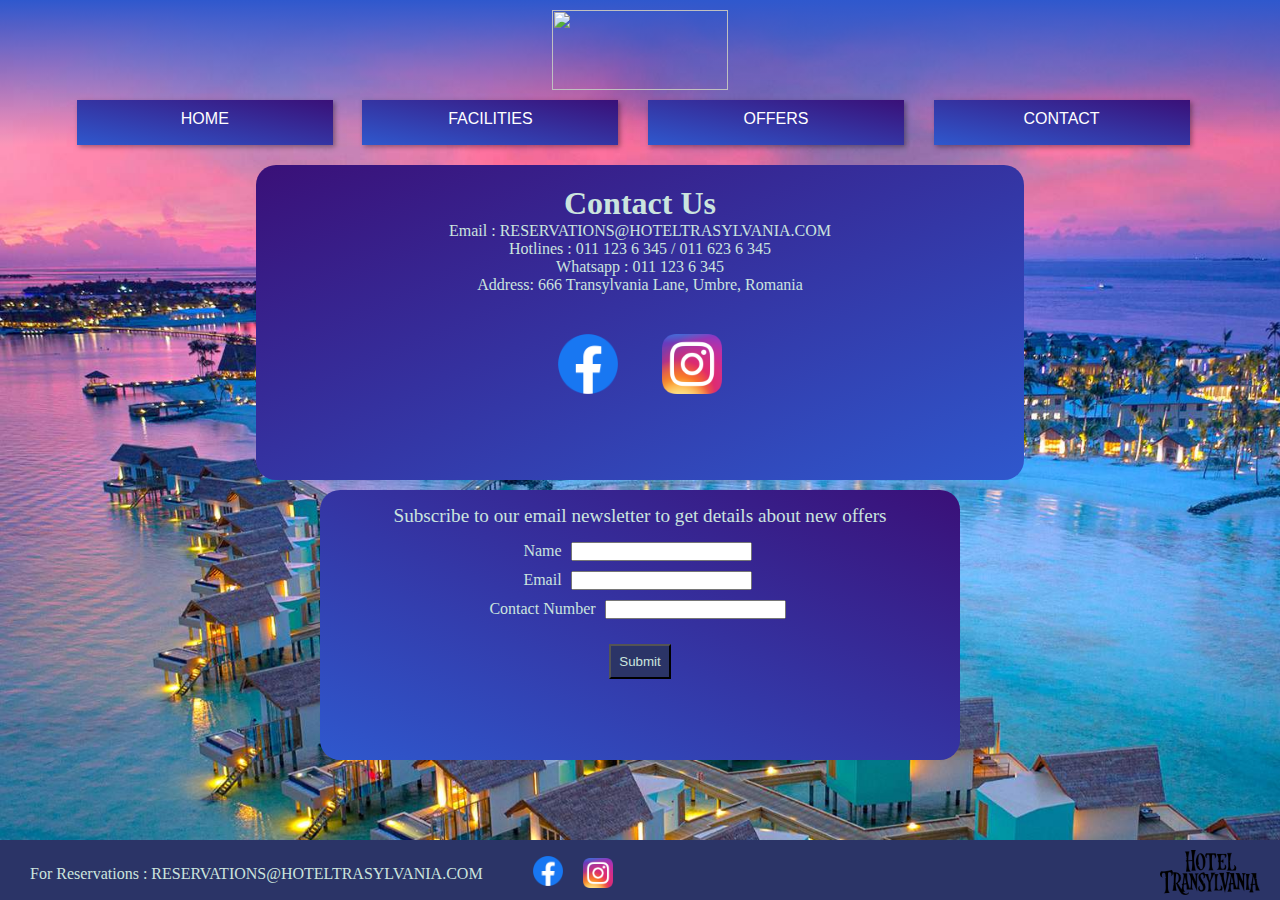
==== contact.html @ 0886ea04 "design Change" ====
<!DOCTYPE html>
<html lang="en">
<head>
    <meta charset="UTF-8">
    <meta http-equiv="X-UA-Compatible" content="IE=edge">
    <meta name="viewport" content="width=device-width, initial-scale=1.0">
    <title>Contact Us - Hotel Transylvania</title>
    <link rel="stylesheet" href="contactSS.css">
    <link rel="stylesheet" href="CommonSS.css">
</head>
<body>
    <div class="page">
        <div class="top">
        <div class="header">
            <img class="logo"src="https://upload.wikimedia.org/wikipedia/commons/thumb/c/ca/Hotel_Transylvania_logo.svg/1200px-Hotel_Transylvania_logo.svg.png" width="176px" height="80px">
        </div>
        <div class="navBar">
            <ul class="nav-ul">
                <li class="nav-li"><a href="index.html">HOME</a></li>
                <li class="nav-li"><a href="facility.html">FACILITIES</a></li>
                <li class="nav-li"><a href="offers.html">OFFERS</a></li>
                <li class="nav-li"><a href="contact.html">CONTACT</a></li>
            </ul>
        </div>
    </div>
        <div class="body">
            <div class="con">
                <h1>Contact Us</h1>
                    <ul>
                        <li>Email : RESERVATIONS@HOTELTRASYLVANIA.COM</li>
                        <li>Hotlines : 011 123 6 345 / 011 623 6 345 </li>
                        <li> Whatsapp : 011 123 6 345</li>
                        <li>Address: 666 Transylvania Lane, Umbre, Romania</li>
                    </ul>
            
            
            <div class="midsocial">
                <div class="fb-mid" onclick="window.open('https://www.facebook.com', 'mywindow');"></a></div>
                <div class="insta-mid" onclick="window.open('https://www.instagram.com', 'mywindow');"></div>
            </div>
        </div>

            <div class="form">
                <form>
                    <p class="contact-topic"> Subscribe to our email newsletter to get details about new offers</p>
                    <label>Name</label>
                    <input type="text">
                    <br>
                    <label>Email</label>
                    <input type="email">
                    <br>
                    <label>Contact Number </label>
                    <input type="number">
                    <br>
                    <button>Submit</button>
                    
                    
                </form>
            </div>

        </div>



        
       <!-- <img class="back" src="hotel1.jpg"> -->



        <div class="footer">
            <p> For Reservations : RESERVATIONS@HOTELTRASYLVANIA.COM</p>
            <div class="social">
                <div class="fb" onclick="window.open('https://www.facebook.com', 'mywindow');"></div>
                <div class="insta" onclick="window.open('https://www.instagram.com', 'mywindow');"></div>
            </div>
            <img src="logo.png" width="100px" height="45px">
        </div>
    </div>
</body>
</html>
---- contactSS.css ----
body{
    
    background-image: url(homemid5.jpg);
    background-size: cover;
    /* height: fit-content; */
    overflow-y: hidden;
    height: 100vh;
    /* background: url(hotel1.jpg); */
    /* background-image: linear-gradient(to bottom left,var(--light),var(--light2)); */
    /* background-image: linear-gradient(to bottom left,var(--light),var(--light2)); */
    
    background-repeat: no-repeat;
    background-size: cover;
    width: 100%;
}
.top{
    
    background-image: linear-gradient(to top, rgba(255,255,255,0), var(--light2)) !important;
}
.body{
    text-align: center;
    color: #CBE4DE;
}

.body ul{
    list-style-type:none;
}

.midsocial{
    margin-top: 40px;
    margin-bottom: 20px;
}

.fb-mid{
    margin-left: 40px;
    width: 100px;
    height: 60px;
    background-size: contain;
    background-repeat: no-repeat;
    background-image: url('fb2.webp');
    display: inline-block;
}

.insta-mid{
    display: inline-block;
    width: 100px;
    height: 60px;
    background-size: contain;
    background-repeat: no-repeat;
    background-image: url('insta.webp');
}

.form input{
    margin: 5px;
}

.form{
    height: 30vh;
    color: #CBE4DE;
    background-image: linear-gradient(to bottom left,var(--light),var(--light2));
    margin: auto;
    margin-top: 10px;
    width: 50vw;
    border-radius: 20px;
    /* border: 1px solid black; */
    padding-top: 5px;
    text-align:center;
}
.contact-topic{
    font-size: 1.5vw;
    padding: 10px;
}
.form button{
    margin: 20px;
    padding: 8px;
    background-color: var(--dark);
    color: #CBE4DE;
    /* opacity: 0.8; */
}

.con{
    height: 35vh;
    background-image: linear-gradient(to bottom right,var(--light),var(--light2));
    border-radius: 20px;
    /* border: #2C3333 solid 1px; */
    width: 60vw;
    margin: auto;
    margin-top: 20px;
    padding-top: 20px;
    padding-bottom: 5px;
}

.back{
    width: 100vw;
    height: 100vh;
    opacity: 0.5;
    z-index: -10;
    position:absolute;
    top:0%;
}
---- CommonSS.css ----
/* :root{
    --dark: #2C3333;
    --dark2: #2E4F4F;
    --light: #0E8388;
    --light2:#9eead7;
} */
:root{
    --dark: #2B3467;
    --light2: #2F58CD;
    --light: #3A1078;
    --dark2:#bc73e3;
}
body{
    /* height: 2000px; */
    margin: 0%;
    overflow-x:hidden;
    /* overflow-y: hidden; */
    /* background-color: var(--light2); */
    /* background-image: linear-gradient(to bottom,var(--light),var(--light2)); */
    background-repeat: no-repeat;
}

.top{
    padding-top: 10px;
    /* background-image: linear-gradient(to bottom left,var(--light),var(--dark)); */
    /* opacity: 0.9; */
}

*{
    padding: 0;
    margin: 0;
    box-sizing: border-box;
}

.header:hover{
    transform: scale(1.05);
}

.nav-ul{
    margin: 0%;
    padding: 0%;
    list-style: none;
    padding-left: 5vw;
    /* padding-right: 4vw; */
}

.nav-li{
    box-shadow: #0000005c 2px 2px 5px;
    /* border-radius: 5px; */
    margin-left: 1vw;
    margin-right: 1vw;
    background-image: linear-gradient(to left bottom,var(--light),var(--light2));
    /* background-color:var(--light); */
    /* opacity: 0.8; */
    width: 20vw;
    height: 5vh;
    display: inline-block;
    text-align: center;
    padding-top: 1.1vh;
}


.nav-li a{
    display: block;
    width: 100%;
    margin: 0%;
    color:#ffffff;    
    text-decoration: none;
    font-family: 'Gill Sans', 'Gill Sans MT', Calibri, 'Trebuchet MS', sans-serif;
   
}

.navBar ul :hover {
    transform: scale(1.05);
    text-shadow:#000000 0.1px 0.1px ;
    /* opacity: 0.9; */
}

.navBar{
    width: 100vw;
    margin: auto;
}

.header{    
    text-align: center;
    height: 90px;
    width: 100%;
}


.footer{
    position:fixed;
    bottom: 0%;
    margin: 0%;
    /* position: absolute; */
    /* bottom: 0%; */
    /* left:0px; */
    width: 100%;
    height: 60px;
    background-color:var(--dark);
    /* text-align: center; */
}

.footer img{
    position: absolute;
    right: 20px;
    margin-top:10px ;
}

.footer p{
    color: #CBE4DE;
    margin-left: 30px;
    /* font-size: small; */
    margin-top: 25px;
    float: left;
    height: 30px;
}

.fb{
    margin-top: 16px;
    float: left;
    margin-left: 50px;
    width: 50px;
    height: 30px;
    background-size: contain;
    background-repeat: no-repeat;
    background-image: url('fb2.webp');
    /* display: inline-block; */
}

.insta{
    margin-top: 18px;
    float: left;
    /* display: inline-block; */
    width: 50px;
    height: 30px;
    background-size: contain;
    background-repeat: no-repeat;
    background-image: url('insta.webp');
}
/* 
.social{
    margin-left: 60%;
} */
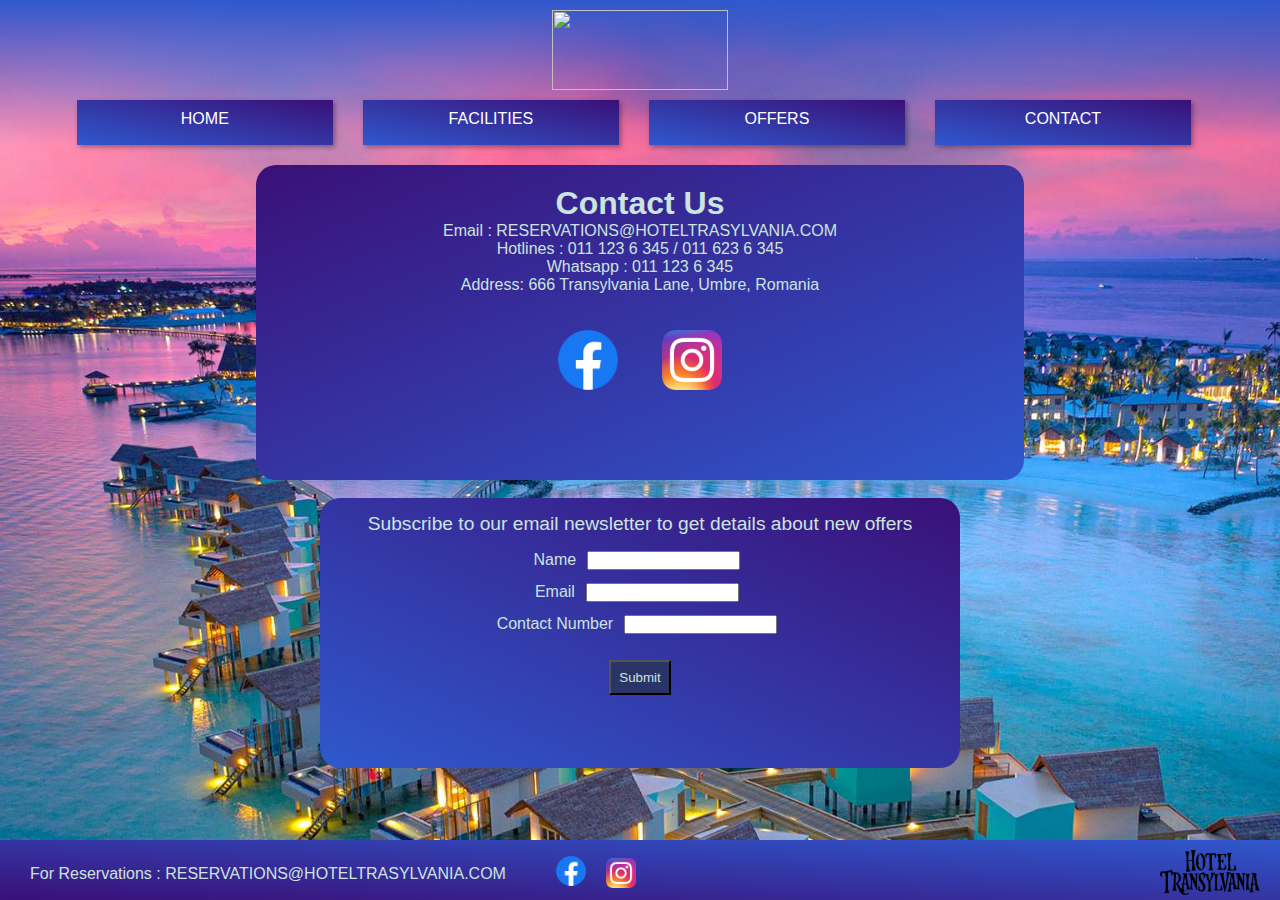
==== commit fef5fb85: "changed stylesheet names" ====
--- a/contact.html
+++ b/contact.html
@@ -5,8 +5,8 @@
     <meta http-equiv="X-UA-Compatible" content="IE=edge">
     <meta name="viewport" content="width=device-width, initial-scale=1.0">
     <title>Contact Us - Hotel Transylvania</title>
-    <link rel="stylesheet" href="contactSS.css">
-    <link rel="stylesheet" href="CommonSS.css">
+    <link rel="stylesheet" href="stylesheet5.css">
+    <link rel="stylesheet" href="Stylesheet1.css">
 </head>
 <body>
     <div class="page">
--- a/stylesheet5.css
+++ b/stylesheet5.css
@@ -0,0 +1,90 @@
+body{
+    
+    background-image: url(homemid5.jpg);
+    background-size: cover;
+    overflow-y: hidden;
+    height: 100vh;
+    background-repeat: no-repeat;
+    background-size: cover;
+    width: 100%;
+}
+.top{
+    background-image: linear-gradient(to top, rgba(255,255,255,0), var(--light2)) !important;
+}
+.body{
+    text-align: center;
+    color: #CBE4DE;
+}
+
+.body ul{
+    list-style-type:none;
+}
+
+.midsocial{
+    margin-top: 4vh;
+}
+
+.fb-mid{
+    margin-left: 40px;
+    width: 100px;
+    height: 60px;
+    background-size: contain;
+    background-repeat: no-repeat;
+    background-image: url('fb2.webp');
+    display: inline-block;
+}
+
+.insta-mid{
+    display: inline-block;
+    width: 100px;
+    height: 60px;
+    background-size: contain;
+    background-repeat: no-repeat;
+    background-image: url('insta.webp');
+}
+
+.form input{
+    margin: 0.5vw;
+}
+
+.form{
+    height: 30vh;
+    color: #CBE4DE;
+    background-image: linear-gradient(to bottom left,var(--light),var(--light2));
+    margin: auto;
+    margin-top: 2vh;
+    width: 50vw;
+    border-radius: 20px;
+    padding-top: 5px;
+    text-align:center;
+}
+.contact-topic{
+    font-size: 1.5vw;
+    padding: 10px;
+}
+.form button{
+    margin: 20px;
+    padding: 8px;
+    background-color: var(--dark);
+    color: #CBE4DE;
+}
+
+.con{
+    height: 35vh;
+    background-image: linear-gradient(to bottom right,var(--light),var(--light2));
+    border-radius: 20px;
+    width: 60vw;
+    margin: auto;
+    margin-top: 20px;
+    padding-top: 20px;
+    padding-bottom: 5px;
+}
+
+.back{
+    width: 100vw;
+    height: 100vh;
+    opacity: 0.5;
+    z-index: -10;
+    position:absolute;
+    top:0%;
+}
--- a/Stylesheet1.css
+++ b/Stylesheet1.css
@@ -0,0 +1,124 @@
+*{
+    font-family: 'Gill Sans', 'Gill Sans MT', Calibri, 'Trebuchet MS', sans-serif;
+}
+:root{
+    --dark: #2B3467;
+    --light2: #2F58CD;
+    --light: #3A1078;
+    --dark2:#bc73e3;
+}
+body{
+    margin: 0%;
+    overflow-x:hidden;
+    background-repeat: no-repeat;
+}
+
+.top{
+    padding-top: 10px;
+}
+
+*{
+    padding: 0;
+    margin: 0;
+    box-sizing: border-box;
+}
+
+.header:hover{
+    transform: scale(1.05);
+}
+
+.nav-ul{
+    margin: 0%;
+    padding: 0%;
+    list-style: none;
+    padding-left: 5vw;
+}
+
+.nav-li{
+    box-shadow: #0000005c 2px 2px 5px;
+    margin-left: 1vw;
+    margin-right: 1vw;
+    background-image: linear-gradient(to left bottom,var(--light),var(--light2));
+    
+    width: 20vw;
+    height: 5vh;
+    display: inline-block;
+    text-align: center;
+    padding-top: 1.1vh;
+}
+
+
+.nav-li a{
+    display: block;
+    width: 100%;
+    margin: 0%;
+    color:#ffffff;    
+    text-decoration: none;
+    font-family: 'Gill Sans', 'Gill Sans MT', Calibri, 'Trebuchet MS', sans-serif;
+   
+}
+
+.navBar ul :hover {
+    transform: scale(1.05);
+    text-shadow:#000000 0.1px 0.1px ;
+    /* opacity: 0.9; */
+}
+
+.navBar{
+    width: 100vw;
+    margin: auto;
+}
+
+.header{    
+    text-align: center;
+    height: 90px;
+    width: 100%;
+}
+
+
+.footer{
+    position:fixed;
+    bottom: 0%;
+    margin: 0%;
+    width: 100%;
+    height: 60px;
+    background-image: linear-gradient(to left bottom,var(--light2),var(--light));
+    
+}
+
+.footer img{
+    position: absolute;
+    right: 20px;
+    margin-top:10px ;
+}
+
+.footer p{
+    color: #CBE4DE;
+    margin-left: 30px;
+    margin-top: 25px;
+    float: left;
+    height: 30px;
+}
+
+.fb{
+    margin-top: 16px;
+    float: left;
+    margin-left: 50px;
+    width: 50px;
+    height: 30px;
+    background-size: contain;
+    background-repeat: no-repeat;
+    background-image: url('fb2.webp');
+    /* display: inline-block; */
+}
+
+.insta{
+    margin-top: 18px;
+    float: left;
+    /* display: inline-block; */
+    width: 50px;
+    height: 30px;
+    background-size: contain;
+    background-repeat: no-repeat;
+    background-image: url('insta.webp');
+}
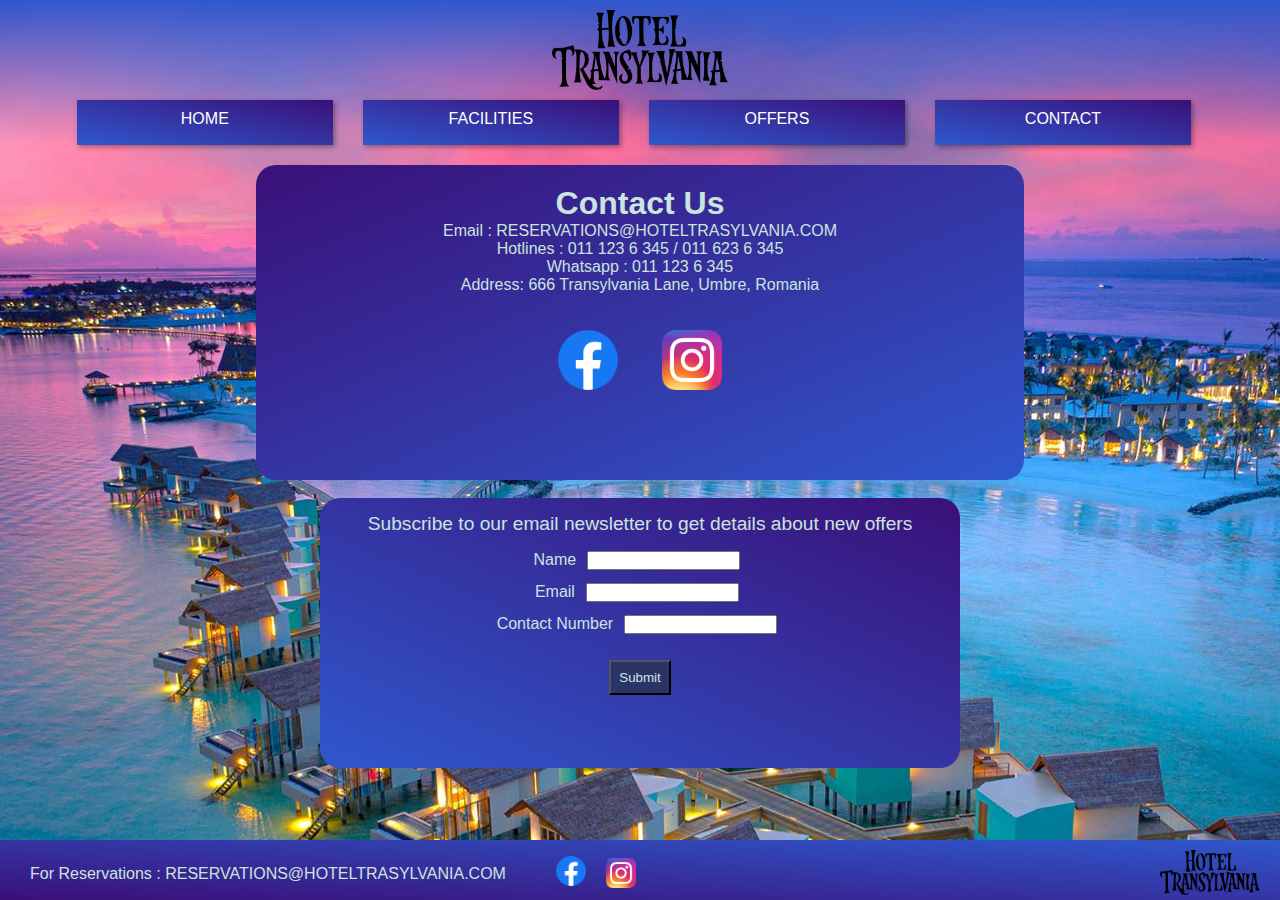
==== commit 562cfd33: "small changes" ====
--- a/contact.html
+++ b/contact.html
@@ -11,9 +11,9 @@
 <body>
     <div class="page">
         <div class="top">
-        <div class="header">
-            <img class="logo"src="https://upload.wikimedia.org/wikipedia/commons/thumb/c/ca/Hotel_Transylvania_logo.svg/1200px-Hotel_Transylvania_logo.svg.png" width="176px" height="80px">
-        </div>
+            <div class="header">
+                <img class="logo"src="logo.png" width="176px" height="80px">
+            </div>
         <div class="navBar">
             <ul class="nav-ul">
                 <li class="nav-li"><a href="index.html">HOME</a></li>
@@ -23,6 +23,7 @@
             </ul>
         </div>
     </div>
+
         <div class="body">
             <div class="con">
                 <h1>Contact Us</h1>
@@ -32,13 +33,12 @@
                         <li> Whatsapp : 011 123 6 345</li>
                         <li>Address: 666 Transylvania Lane, Umbre, Romania</li>
                     </ul>
-            
-            
-            <div class="midsocial">
-                <div class="fb-mid" onclick="window.open('https://www.facebook.com', 'mywindow');"></a></div>
-                <div class="insta-mid" onclick="window.open('https://www.instagram.com', 'mywindow');"></div>
+
+                <div class="midsocial">
+                    <div class="fb-mid" onclick="window.open('https://www.facebook.com', 'mywindow');"></a></div>
+                    <div class="insta-mid" onclick="window.open('https://www.instagram.com', 'mywindow');"></div>
+                </div>
             </div>
-        </div>
 
             <div class="form">
                 <form>
@@ -52,20 +52,11 @@
                     <label>Contact Number </label>
                     <input type="number">
                     <br>
-                    <button>Submit</button>
-                    
-                    
+                    <button>Submit</button> 
                 </form>
             </div>
 
         </div>
-
-
-
-        
-       <!-- <img class="back" src="hotel1.jpg"> -->
-
-
 
         <div class="footer">
             <p> For Reservations : RESERVATIONS@HOTELTRASYLVANIA.COM</p>
@@ -75,6 +66,7 @@
             </div>
             <img src="logo.png" width="100px" height="45px">
         </div>
+
     </div>
 </body>
 </html>